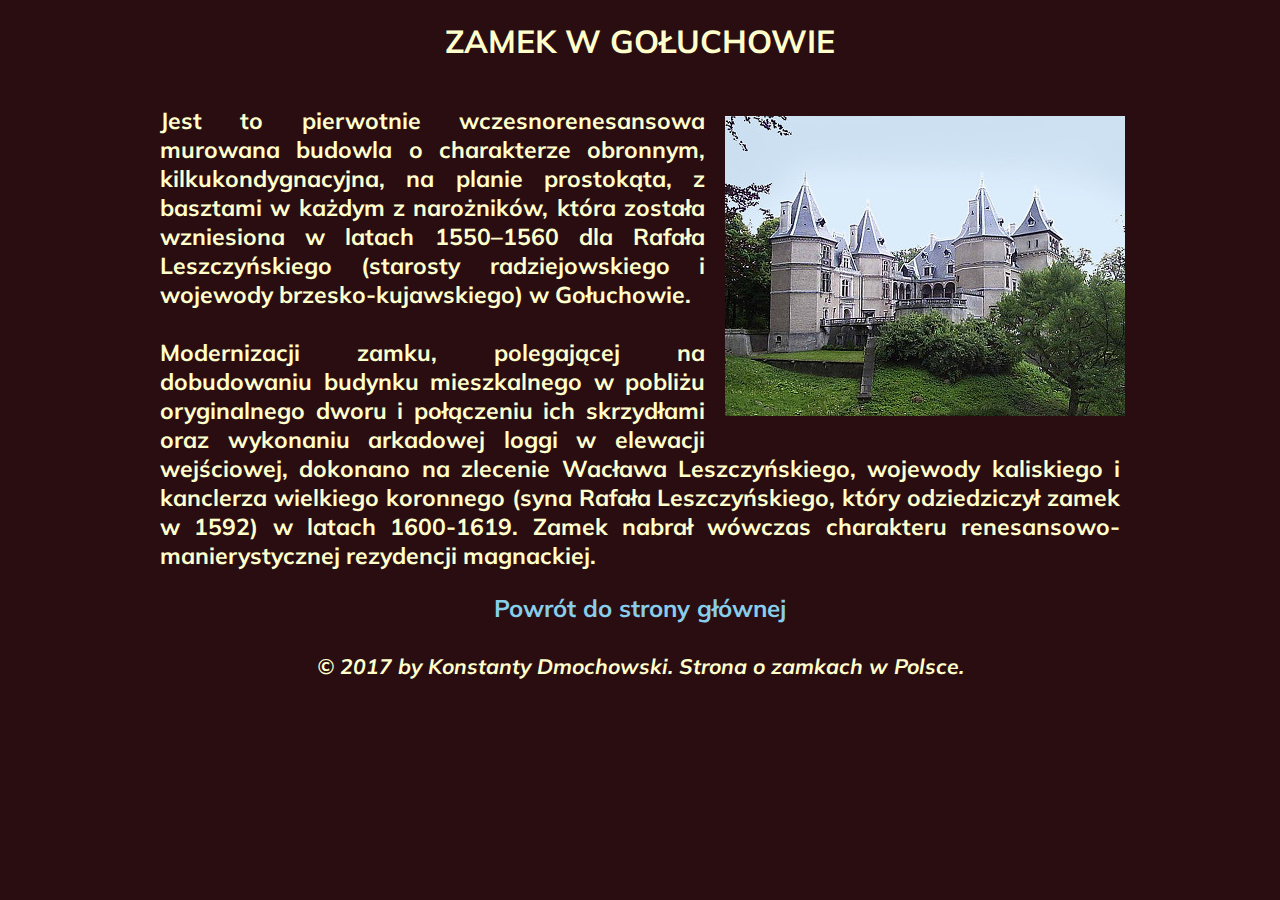
==== info/goluchow-castle.html @ 4b45dc87 "Kolejne duże zmiany" ====
<!doctype html>
<html lang="pl">
<head>
	<meta charset="utf-8">
	<title>Zamek w Gołuchowie</title>
	<meta name="description" content="Opis Zamku w Gołuchowie">
	<link rel="stylesheet" type="text/css" href="info.css">
	<link href="https://fonts.googleapis.com/css?family=Muli:200i&amp;subset=latin-ext" rel="stylesheet"> 
	
	<link rel="icon" type="image/x-icon" href="../img/favicon/castle/favicon.ico">
	<link rel="apple-touch-icon-precomposed" href="../img/favicon/castle/castle-152-232907.png">

	<meta name="msapplication-TileColor" content="#ffffff" />
	<meta name="msapplication-TileImage" content="../img/favicon/castle/castle-144-232907.png">

	<link rel="apple-touch-icon-precomposed" sizes="144x144" href="../img/favicon/castle/castle-144-232907.png">
	<link rel="apple-touch-icon-precomposed" sizes="120x120" href="../img/favicon/castle/castle-120-232907.png">
	<link rel="apple-touch-icon-precomposed" sizes="114x114" href="../img/favicon/castle/castle-114-232907.png">
	<link rel="apple-touch-icon-precomposed" sizes="72x72" href="../img/favicon/castle/castle-72-232907.png">
	<link rel="apple-touch-icon-precomposed" href="../img/favicon/castle-57-232907.png">

	<link rel="icon" href="../img/favicon/castle/castle-32-232907.png" sizes="32x32">

	<!--[if lt IE 9]>
	<script src="https://cdnjs.cloudflare.com/ajax/libs/html5shiv/3.7.3/html5shiv.js"></script>
	<![endif]-->
</head>
<body>
	<div id="container">
		<div id="castle">
				<h1>Zamek w Gołuchowie</h1>
			</a>
			<p id="info-castle">
				<a href="https://pl.wikipedia.org/wiki/Zamek_w_Go%C5%82uchowie" target="_blank">
					<img id="image" src="img/goluchow_castle_2.jpg" alt="Zamek w Gołuchowie" align="right" title="Oto jestem!">
				</a>

				Jest to pierwotnie wczesnorenesansowa murowana budowla o charakterze obronnym, kilkukondygnacyjna, na planie prostokąta, z basztami w każdym z narożników, która została wzniesiona w latach 1550–1560 dla Rafała Leszczyńskiego (starosty radziejowskiego i wojewody brzesko-kujawskiego) w Gołuchowie. 

				<br><br>

				Modernizacji zamku, polegającej na dobudowaniu budynku mieszkalnego w pobliżu oryginalnego dworu i połączeniu ich skrzydłami oraz wykonaniu arkadowej loggi w elewacji wejściowej, dokonano na zlecenie Wacława Leszczyńskiego, wojewody kaliskiego i kanclerza wielkiego koronnego (syna Rafała Leszczyńskiego, który odziedziczył zamek w 1592) w latach 1600-1619. Zamek nabrał wówczas charakteru renesansowo-manierystycznej rezydencji magnackiej.
			</p>
			
			<h2><a href="../index.html">Powrót do strony głównej</a></h2>
			
			<div id="info" style="clear: both;">
				<h3>&copy; 2017 by Konstanty Dmochowski. Strona o zamkach w Polsce.</h3>
			</div>
		</div>
	</div>
</body>
</html>
---- info/info.css ----
body
{
	background-color: #2a0d11;
	font-family: 'Muli', sans-serif;
}

#container
{
	margin: auto;
	max-width: 960px;
	text-align: center;
}

h1
{
	text-transform: uppercase;
	color: #ffffcc;
}

a
{
	text-decoration: none;
	color: #87ceeb;
}

a:hover
{
	color: #ff7400;
}

p
{
	text-align: justify;
	font-size: 20px;
	font-weight: bold;
	color: #ffffcc;
	float: left;
}

img
{
	margin-left: 40px;
	max-width: 100%;
	height: auto;
	clear: both;
	transition: 1s transform ease-in-out;
}

img:hover
{
	 transform: scale(1.05);
}

#info
{
	font-style: italic;
	font-size: 18px;
	margin-top: 30px;
	color: #ffffcc;
}

li 
{
	text-align: justify;
	font-weight: bold;
	font-size: 20px;
	color: #ffffcc;
	padding-bottom: 20px;
}

p, ul
{
     padding: 0;
}

@media screen and (min-width: 460px)
{	
	#image
	{
		margin-top: -10px;
		margin-bottom: 10px;
		margin-left: 20px;
		margin-right: 30px;
	}
}

@media screen and (min-width: 490px)
{	
	#image
	{
		display: none;
	}

	#info-castle
	{
		font-size: 21px; 
	}
}

@media screen and (min-width: 700px)
{	
	#image
	{
		display: initial;
		margin-right: 20px;
	}
}

@media screen and (min-width: 1050px)
{
	#image
	{
		margin-top: 10px;
		margin-right: -5px;
	}
	
	#info-castle
	{
		font-size: 23px; 
	}
}
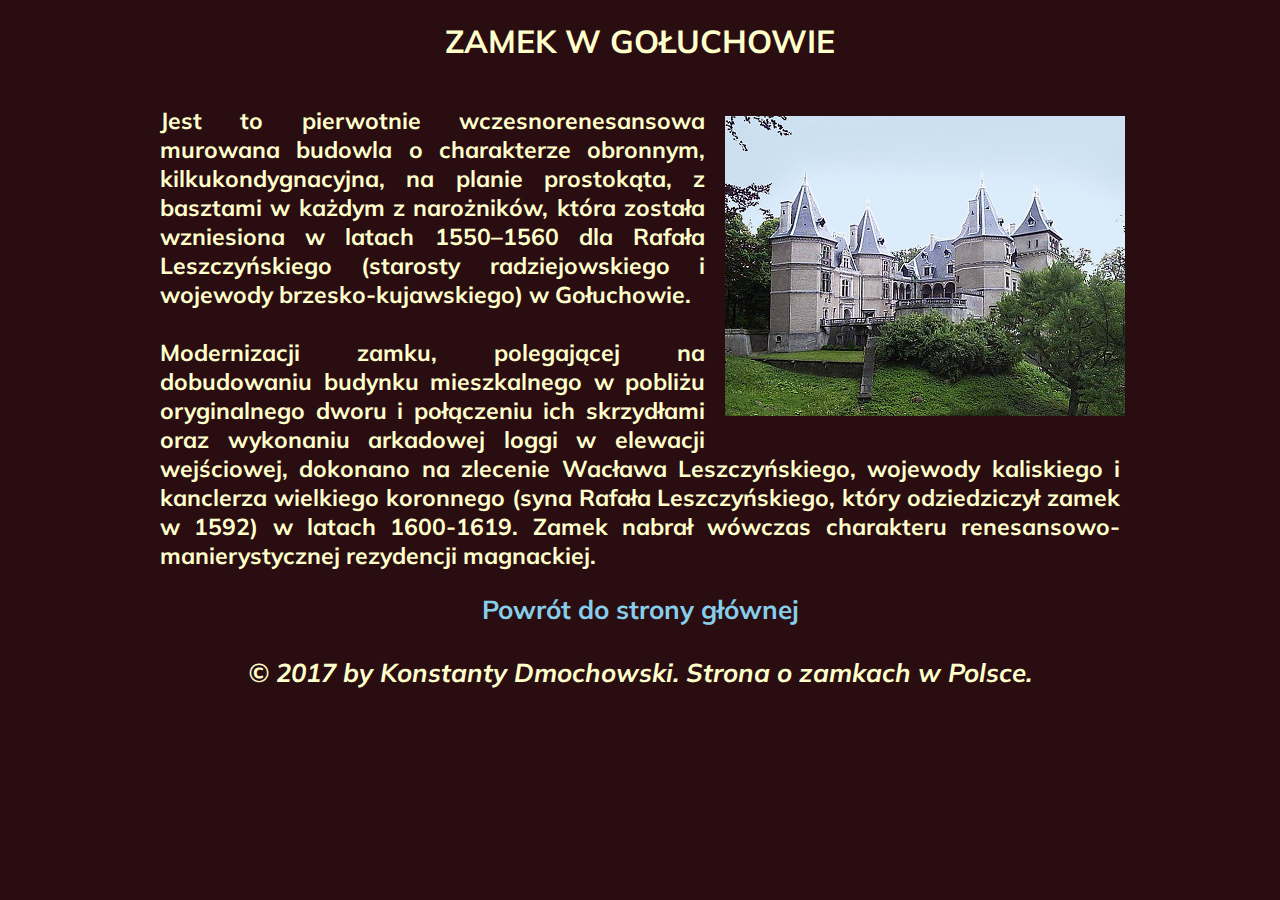
==== commit c8c46ecd: "Słowa kluczowe strony" ====
--- a/info/goluchow-castle.html
+++ b/info/goluchow-castle.html
@@ -4,6 +4,7 @@
 	<meta charset="utf-8">
 	<title>Zamek w Gołuchowie</title>
 	<meta name="description" content="Opis Zamku w Gołuchowie">
+	<meta name="keywords" content="zamki, polska, budowle, informacje opis, castle, poland, view, sightseeing, informations">
 	<link rel="stylesheet" type="text/css" href="info.css">
 	<link href="https://fonts.googleapis.com/css?family=Muli:200i&amp;subset=latin-ext" rel="stylesheet"> 
 	
@@ -44,7 +45,7 @@
 			
 			<h2><a href="../index.html">Powrót do strony głównej</a></h2>
 			
-			<div id="info" style="clear: both;">
+			<div id="info">
 				<h3>&copy; 2017 by Konstanty Dmochowski. Strona o zamkach w Polsce.</h3>
 			</div>
 		</div>
--- a/info/info.css
+++ b/info/info.css
@@ -54,7 +54,7 @@
 #info
 {
 	font-style: italic;
-	font-size: 18px;
+	font-size: 22px;
 	margin-top: 30px;
 	color: #ffffcc;
 }
@@ -63,14 +63,14 @@
 {
 	text-align: justify;
 	font-weight: bold;
-	font-size: 20px;
+	font-size: 22px;
 	color: #ffffcc;
-	padding-bottom: 20px;
+	padding-bottom: 30px;
 }
 
 p, ul
 {
-     padding: 0;
+    padding: 0;
 }
 
 @media screen and (min-width: 460px)
@@ -118,4 +118,9 @@
 	{
 		font-size: 23px; 
 	}
+}
+
+#castle h2
+{
+	font-size: 26px;
 }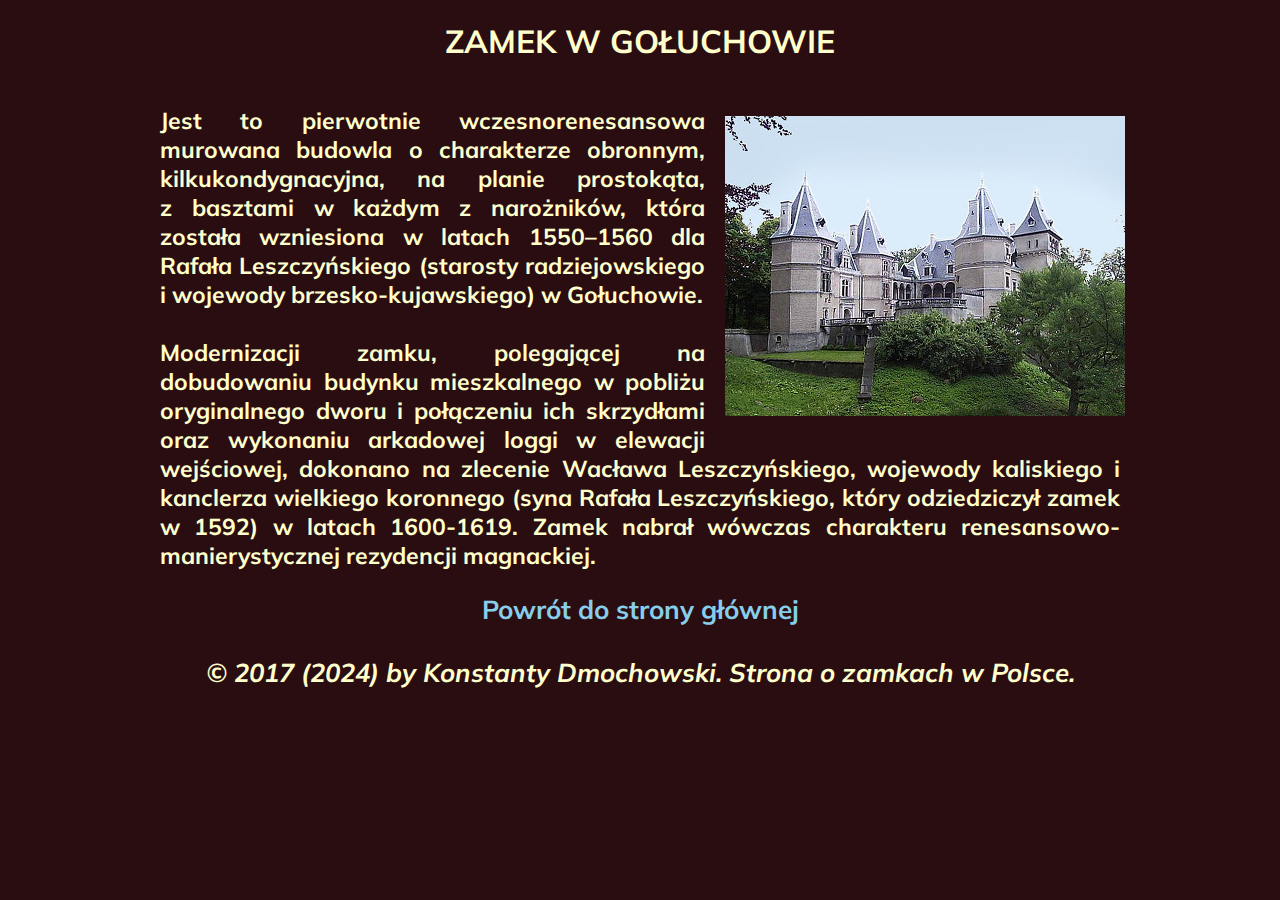
==== commit f131948e: "Sierotki" ====
--- a/info/goluchow-castle.html
+++ b/info/goluchow-castle.html
@@ -36,7 +36,7 @@
 					<img id="image" src="img/goluchow_castle_2.jpg" alt="Zamek w Gołuchowie" align="right" title="Oto jestem!">
 				</a>
 
-				Jest to pierwotnie wczesnorenesansowa murowana budowla o charakterze obronnym, kilkukondygnacyjna, na planie prostokąta, z basztami w każdym z narożników, która została wzniesiona w latach 1550–1560 dla Rafała Leszczyńskiego (starosty radziejowskiego i wojewody brzesko-kujawskiego) w Gołuchowie. 
+				Jest to pierwotnie wczesnorenesansowa murowana budowla o charakterze obronnym, kilkukondygnacyjna, na planie prostokąta, z&nbsp;basztami w każdym z narożników, która została wzniesiona w latach 1550–1560 dla Rafała Leszczyńskiego (starosty radziejowskiego i&nbsp;wojewody brzesko-kujawskiego) w Gołuchowie. 
 
 				<br><br>
 
@@ -46,7 +46,7 @@
 			<h2><a href="../index.html">Powrót do strony głównej</a></h2>
 			
 			<div id="info">
-				<h3>&copy; 2017 by Konstanty Dmochowski. Strona o zamkach w Polsce.</h3>
+				<h3>&copy; 2017 (2024) by Konstanty Dmochowski. Strona o zamkach w Polsce.</h3>
 			</div>
 		</div>
 	</div>
